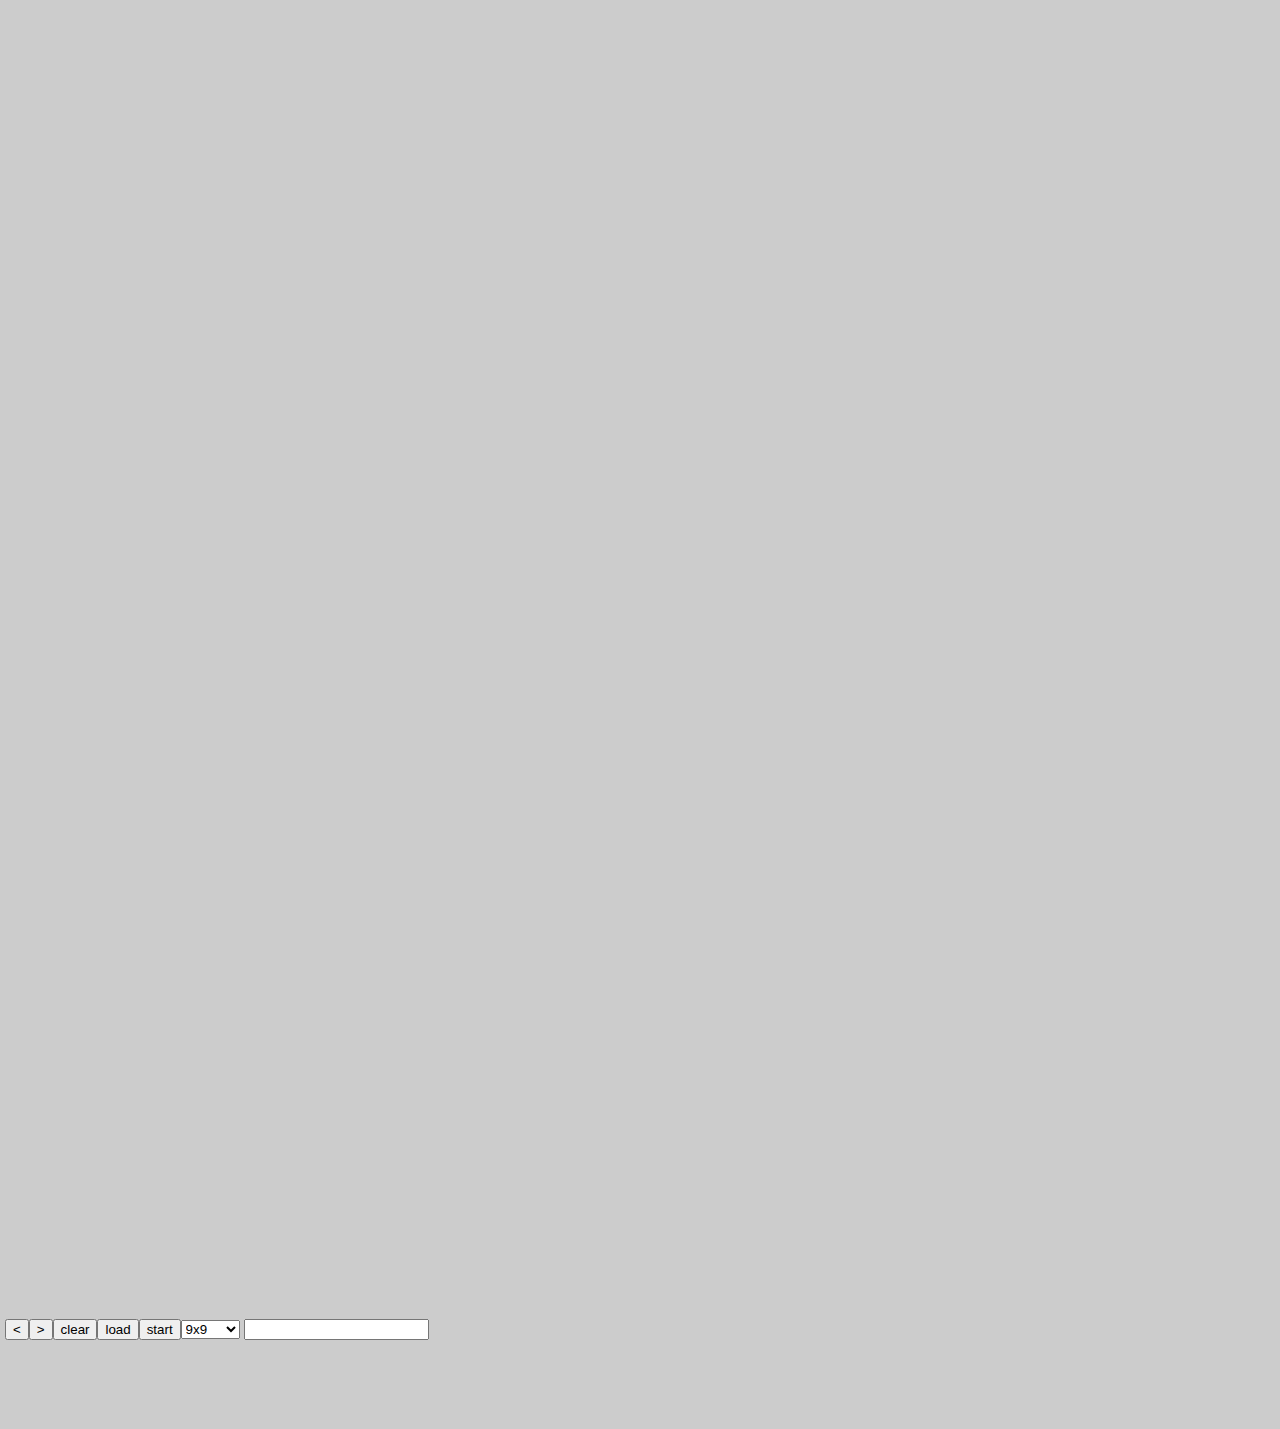
==== index_template.html @ 594d8429 "Create index_template.html" ====
<!DOCTYPE html>
<html lang="en-us">
  <head>
    <meta charset="utf-8">
    <meta name="viewport" content="width=device-width, initial-scale=1.0">
    <title>FINR</title>
    <script src="script.js" defer></script>
    <script src="engine/engine.js"></script>
    <link href="style.css" rel="stylesheet">
  </head>
  <body>

    <canvas class="myCanvas">
      <p>Add suitable fallback here.</p>
    </canvas>

    
    <div class="toolbar">
      <select name="bsize" id="bsize">
        <option value="6x7"> 6x7 </option>
        <option value="8x8"> 8x8 </option>
        <option value="9x9" selected="selected"> 9x9 </option>
        <option value="10x10"> 10x10 </option>
      </select>
      <button class="backBtn"> < </button> 
      <button class="forwBtn"> > </button>
      <button class="clearBtn"> clear </button>
      <input type="text" id="pastehistBox"  value="" />
      <button id="pastehistButton" > load</button>
      <button id="startBtn" > start </button>
    </div>
    

    
  </body>
</html>
---- style.css ----
body {
  margin: 0;
  overflow: hidden;
  background: #ccc;
}

.toolbar {
  width: 100%;
  height: 105px;
  background: #ccc;
  padding: 5px;
}


input[type="range"] {
  width: 70%;
  float: left;
  margin: 0;
}

span {
 position: relative;
 bottom: 5px;
}

button {
  float: left;
  margin: 0;
}
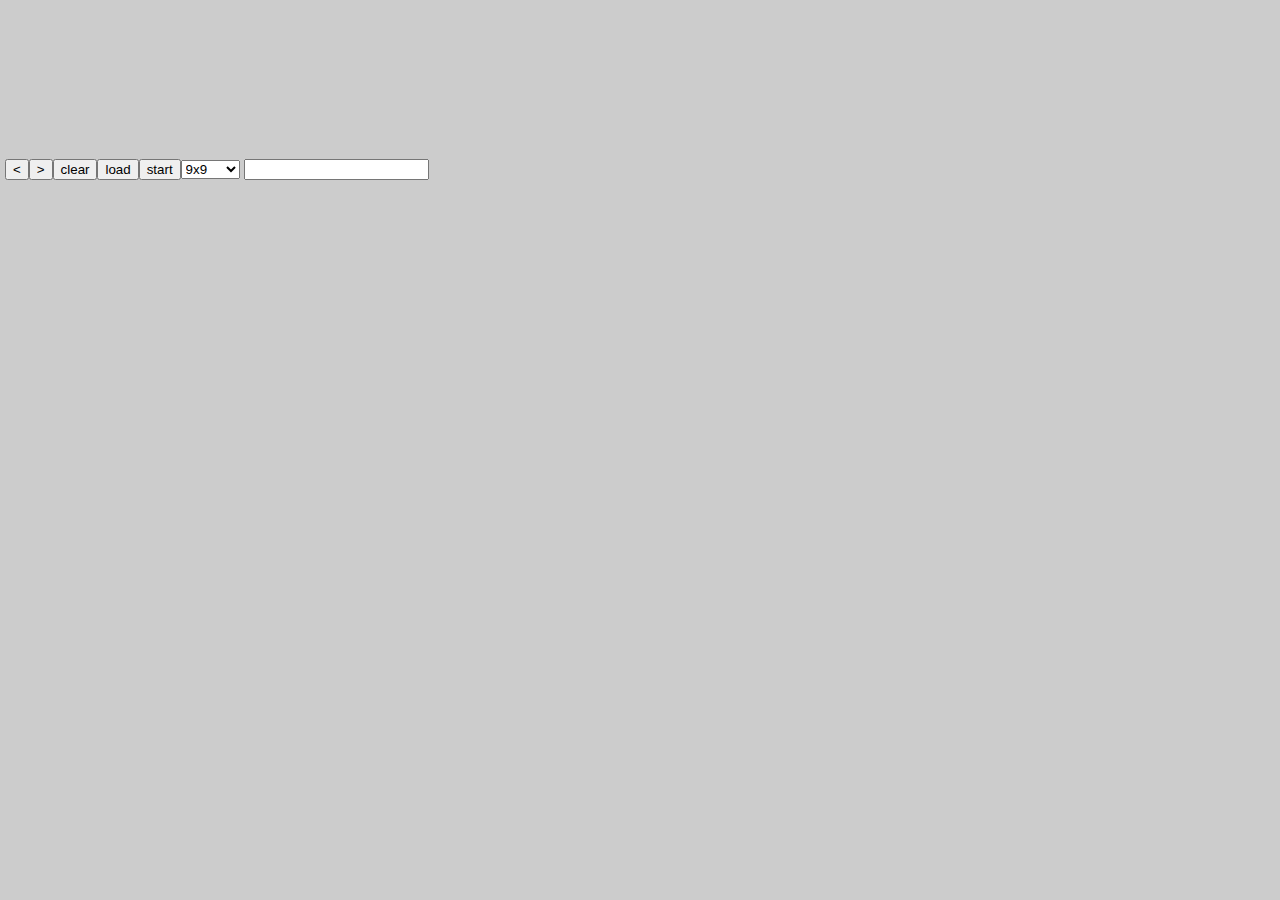
==== commit 5c2a0650: "Update index_template.html" ====
--- a/index_template.html
+++ b/index_template.html
@@ -4,13 +4,11 @@
     <meta charset="utf-8">
     <meta name="viewport" content="width=device-width, initial-scale=1.0">
     <title>FINR</title>
-    <script src="script.js" defer></script>
-    <script src="engine/engine.js"></script>
     <link href="style.css" rel="stylesheet">
   </head>
   <body>
 
-    <canvas class="myCanvas">
+    <canvas id="canvas">
       <p>Add suitable fallback here.</p>
     </canvas>
 
@@ -22,14 +20,19 @@
         <option value="9x9" selected="selected"> 9x9 </option>
         <option value="10x10"> 10x10 </option>
       </select>
-      <button class="backBtn"> < </button> 
-      <button class="forwBtn"> > </button>
-      <button class="clearBtn"> clear </button>
+      <button id="backBtn"> < </button> 
+      <button id="forwBtn"> > </button>
+      <button id="clearBtn"> clear </button>
       <input type="text" id="pastehistBox"  value="" />
       <button id="pastehistButton" > load</button>
       <button id="startBtn" > start </button>
     </div>
-    
+
+    <script type='text/javascript'>
+        var Module = {
+            canvas: (function() { return document.getElementById('canvas'); })()
+        };
+    </script>
 
     
   </body>
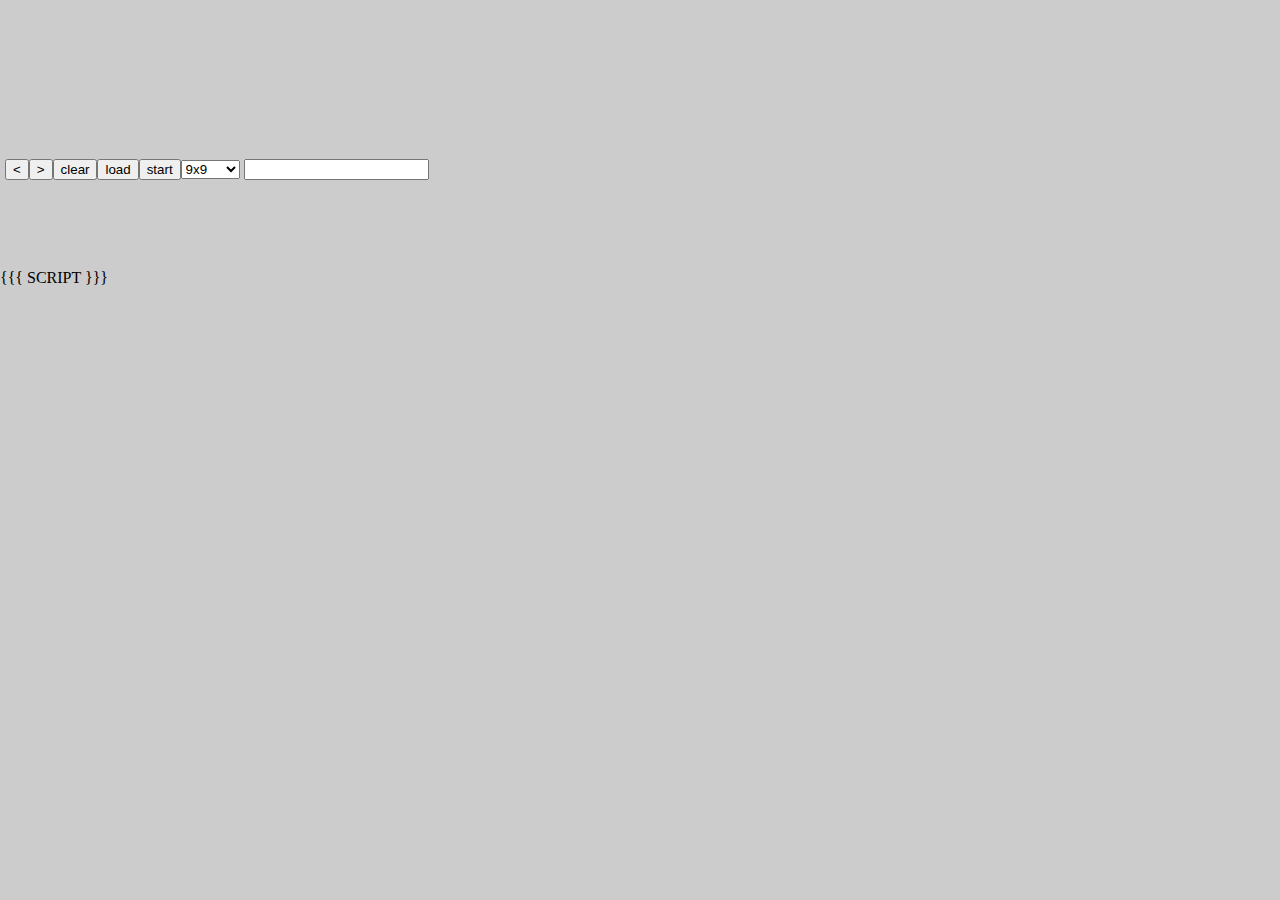
==== commit f7a92c3a: "Update index_template.html" ====
--- a/index_template.html
+++ b/index_template.html
@@ -24,16 +24,24 @@
       <button id="forwBtn"> > </button>
       <button id="clearBtn"> clear </button>
       <input type="text" id="pastehistBox"  value="" />
-      <button id="pastehistButton" > load</button>
+      <button id="pastehistBtn" > load</button>
       <button id="startBtn" > start </button>
     </div>
 
     <script type='text/javascript'>
-        var Module = {
-            canvas: (function() { return document.getElementById('canvas'); })()
+      var Module = {
+        canvas: (function() { return document.getElementById('canvas'); })() ,
+        bsize: (function() { return document.getElementById('bsize'); })() ,
+        backBtn: (function() { return document.getElementById('backBtn'); })() ,
+        forwBtn: (function() { return document.getElementById('forwBtn'); })() ,
+        clearBtn: (function() { return document.getElementById('clearBtn'); })() ,
+        pastehistBtn: (function() { return document.getElementById('pastehistBtn'); })() ,
+        startBtn: (function() { return document.getElementById('startBtn'); })()
+          
         };
     </script>
 
+    {{{ SCRIPT }}}
     
   </body>
 </html>
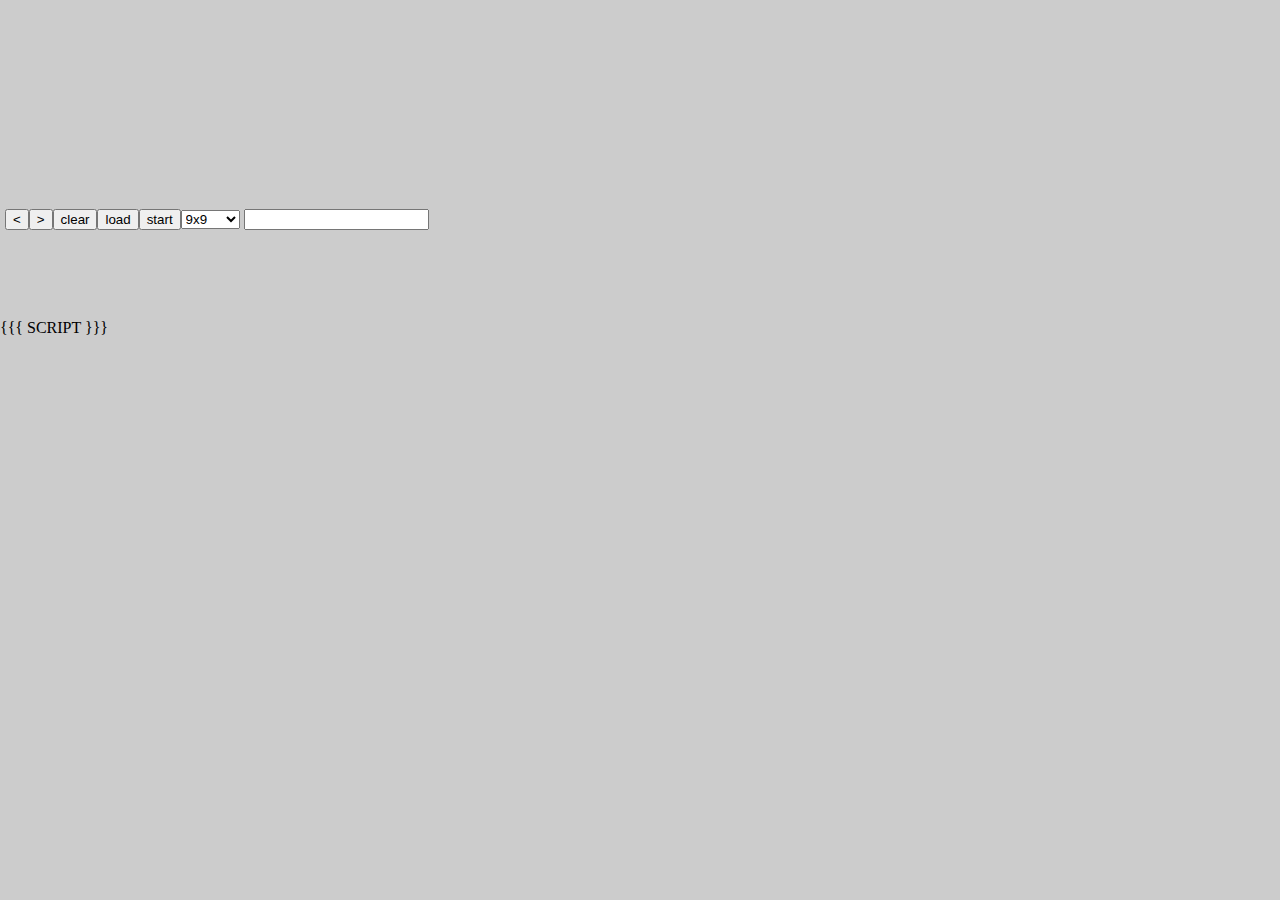
==== commit cda54410: "Update index_template.html" ====
--- a/index_template.html
+++ b/index_template.html
@@ -8,7 +8,7 @@
   </head>
   <body>
 
-    <canvas id="canvas">
+    <canvas id="canvas" width=200, height=200>
       <p>Add suitable fallback here.</p>
     </canvas>
 
